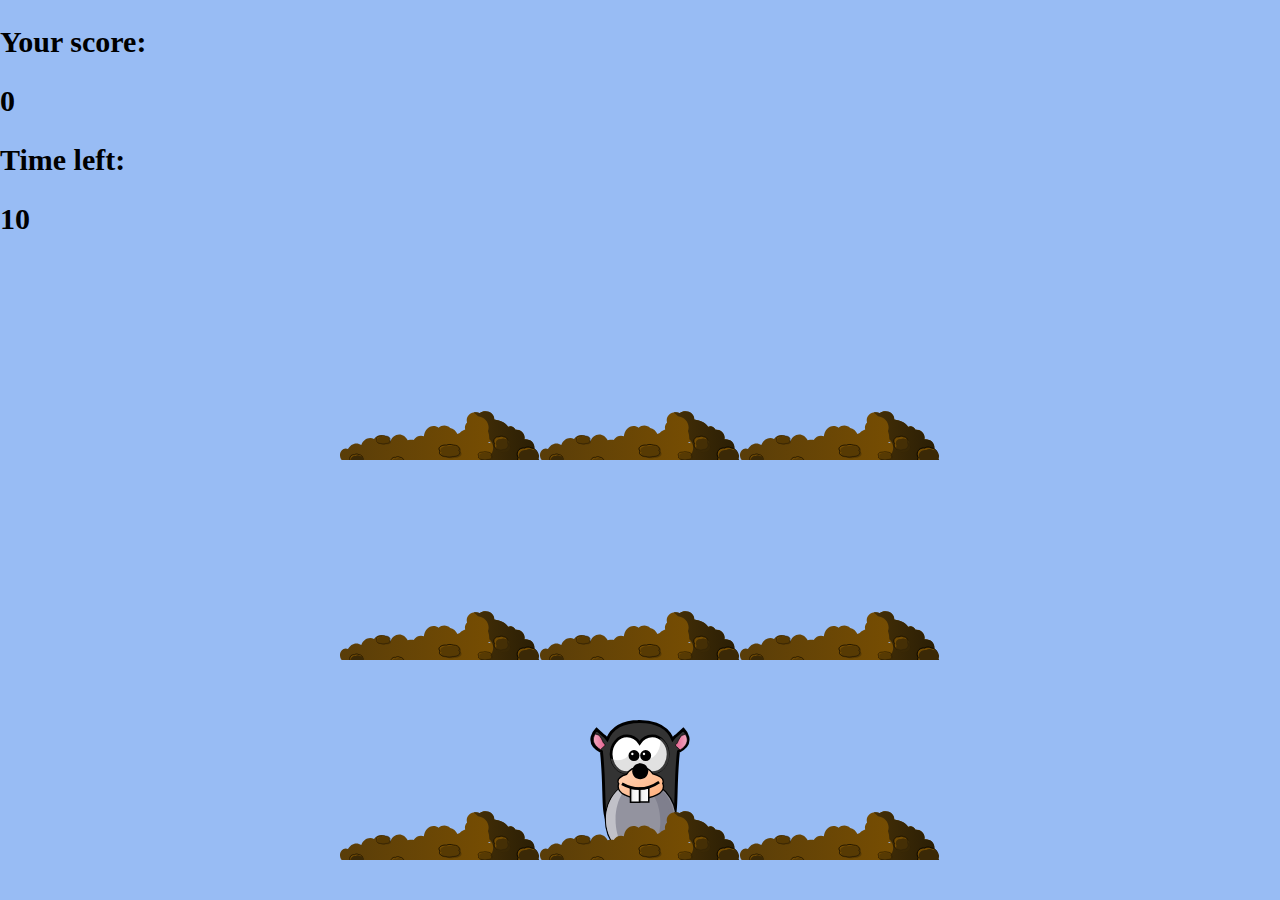
==== index.html @ 897bac55 "done" ====
<!DOCTYPE html>
<html lang="en">

<head>
    <meta charset="UTF-8">
    <title>Whack a Mole!</title>
    <link rel="stylesheet" href="styles.css">
</head>

<body>
<h2 id="rs"></h2>
<h2>Your score:</h2>
<h2 id="score">0</h2>

<h2>Time left:</h2>
<h2 id="time-left">10</h2>

<div class="grid">
    <div class="square" id="1">
        <div class="mole"></div>
    </div>

    <div class="square" id="2">
        <div class="mole"></div>
    </div>

    <div class="square" id="3">
        <div class="mole"></div>
    </div>

    <div class="square" id="4">
        <div class="mole"></div>
    </div>

    <div class="square" id="5">
        <div class="mole"></div>
    </div>

    <div class="square" id="6">
        <div class="mole"></div>
    </div>

    <div class="square" id="7">
        <div class="mole"></div>
    </div>

    <div class="square" id="8">
        <div class="mole"></div>
    </div>

    <div class="square" id="9">
        <div class="mole"></div>
    </div>

</div>
<script src="game.js"></script>
</body>
</html>
---- styles.css ----
html {
    font-size: 20px;
    background: #98BCF4;
}

body {
    padding: 0;
    margin: 0;
    text-align: left;
}

h1 {
    text-align: left;
    font-size: 100px;
    line-height: 1;
    margin-bottom: 0;
}

.grid {
    width: 600px;
    height: 600px;
    display:flex;
    flex-wrap:wrap;
    margin: 0 auto;
    
}

.square{
    flex: 1 0 33.33%;
    overflow: hidden;
    position: relative;
}

.square:after{
    display:block;
    background: url(dirt.svg) bottom center no-repeat;
    background-size:contain;
    content: '';
    width: 100%;
    height: 90px;
    position: absolute;
    z-index: 2;
    bottom: -30px;
}

.mole {
    background: url('mole.svg') bottom center no-repeat;
    background-size: 50%;
    position: absolute;
    top: 100%;
    width: 100%;
    height: 100%;
    transition: all 0.4s;
}

.square.up .mole{
    top:0;
}
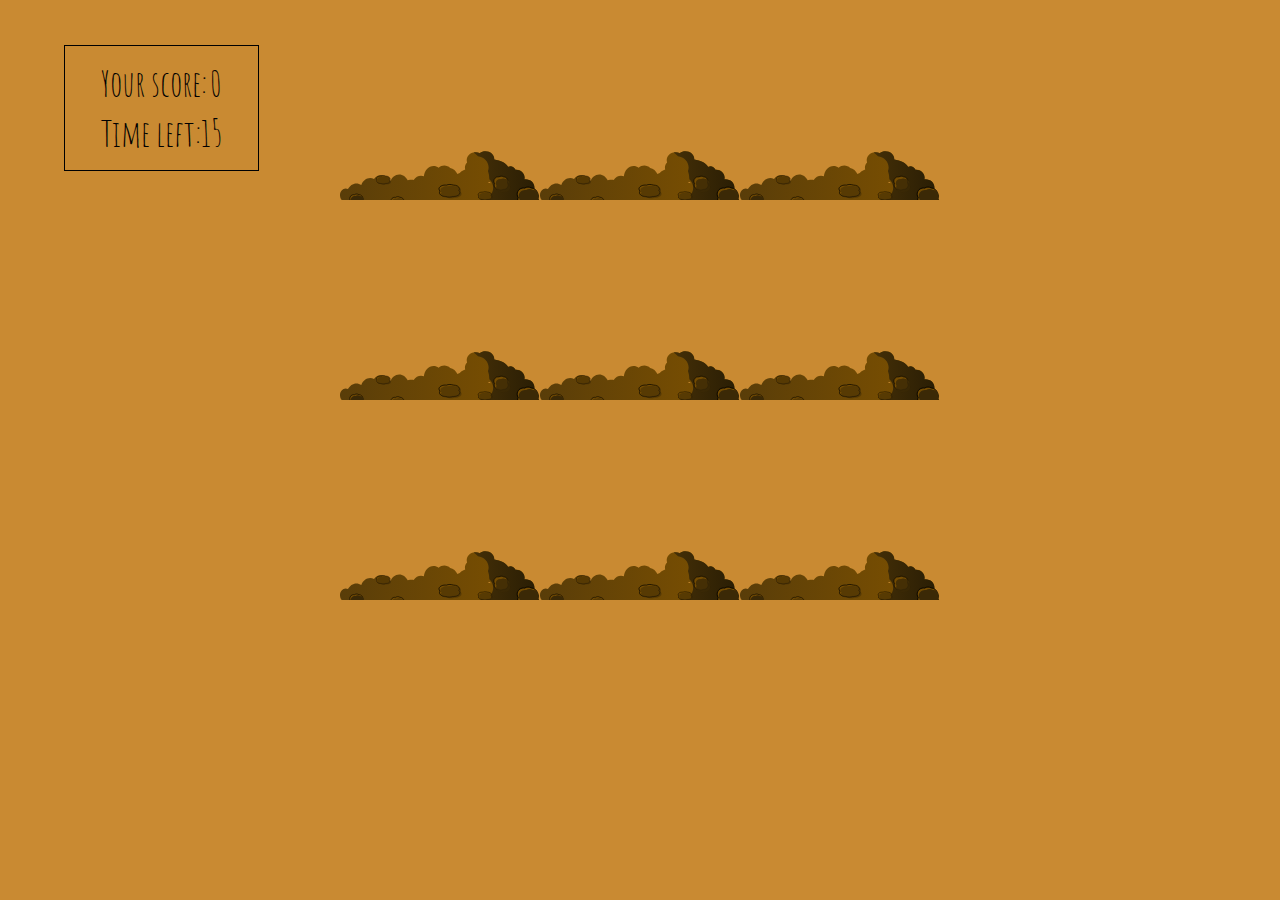
==== commit 4a6b880f: "them am thanh" ====
--- a/index.html
+++ b/index.html
@@ -5,15 +5,15 @@
     <meta charset="UTF-8">
     <title>Whack a Mole!</title>
     <link rel="stylesheet" href="styles.css">
+    <link href="https://fonts.googleapis.com/css2?family=Amatic+SC:wght@700&family=Great+Vibes&display=swap" rel="stylesheet">
 </head>
 
 <body>
-<h2 id="rs"></h2>
-<h2>Your score:</h2>
-<h2 id="score">0</h2>
 
-<h2>Time left:</h2>
-<h2 id="time-left">10</h2>
+<div class="scoretable">
+    <div>Your score:  <span id="score"> 0</span></div>
+    <div>Time left: <span id="time-left"> 15</span></div>
+</div>
 
 <div class="grid">
     <div class="square" id="1">
@@ -51,7 +51,6 @@
     <div class="square" id="9">
         <div class="mole"></div>
     </div>
-
 </div>
 <script src="game.js"></script>
 </body>
--- a/styles.css
+++ b/styles.css
@@ -1,19 +1,14 @@
 html {
-    font-size: 20px;
-    background: #98BCF4;
+    background: #c98a32;
+    font-family: 'Amatic SC', cursive;
+    font-size: 150%;
 }
 
 body {
     padding: 0;
     margin: 0;
     text-align: left;
-}
-
-h1 {
-    text-align: left;
-    font-size: 100px;
-    line-height: 1;
-    margin-bottom: 0;
+    cursor: url("bua.png"), auto;
 }
 
 .grid {
@@ -23,6 +18,24 @@
     flex-wrap:wrap;
     margin: 0 auto;
     
+}
+
+.scoretable {
+    font-size: 1.5rem;
+    height: 100px;
+    padding: 0.5rem 1.5rem;
+    display: flex;
+    flex-direction: column;
+    justify-content: space-around;
+    position: absolute;
+    left: 5%;
+    top: 5%;
+    border: 1px solid black;
+}
+
+.scoretable div {
+    display: flex;
+    justify-content: space-between;
 }
 
 .square{
@@ -55,4 +68,4 @@
 
 .square.up .mole{
     top:0;
-}+}
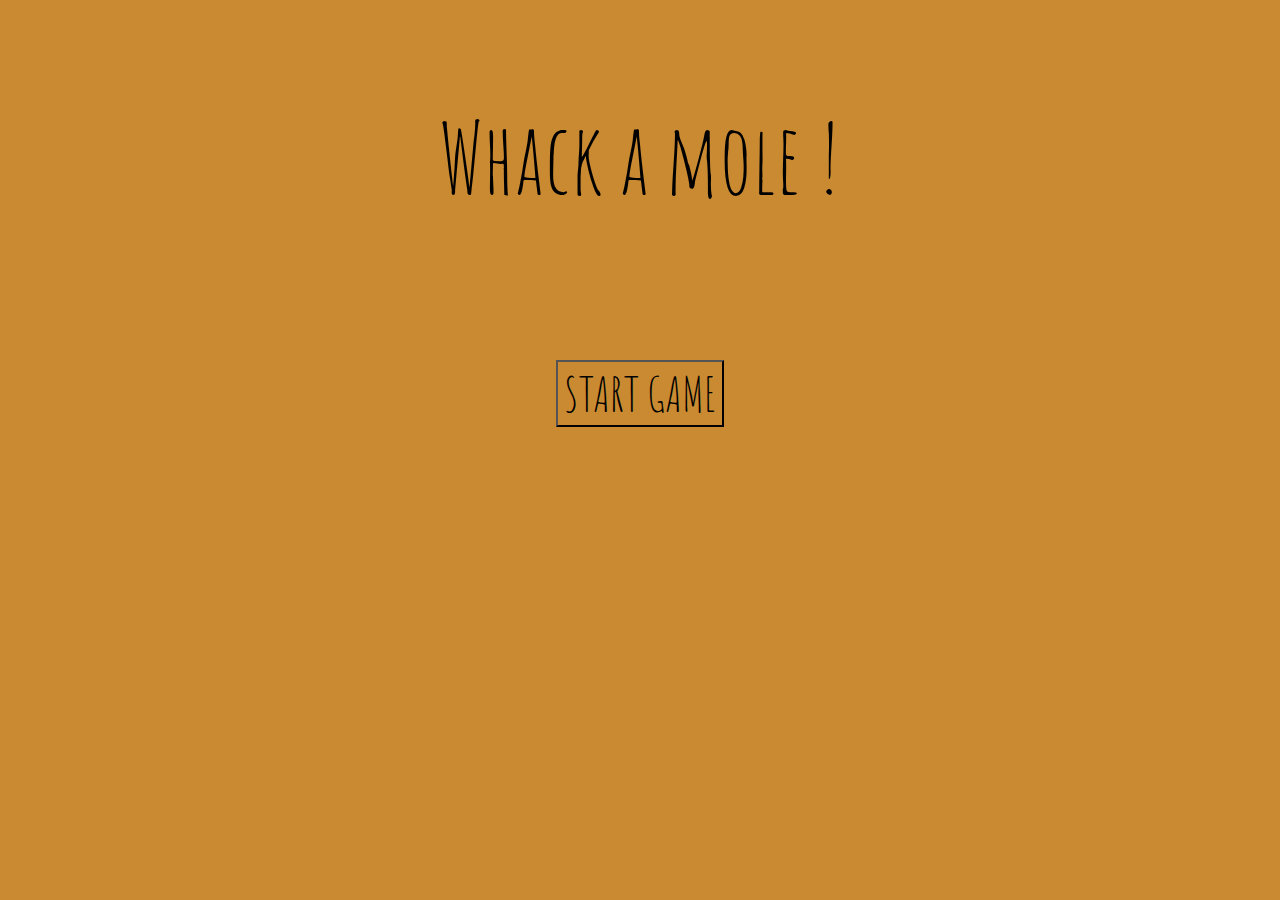
==== commit 056735bb: "done" ====
--- a/index.html
+++ b/index.html
@@ -1,57 +1,32 @@
 <!DOCTYPE html>
 <html lang="en">
-
 <head>
     <meta charset="UTF-8">
-    <title>Whack a Mole!</title>
-    <link rel="stylesheet" href="styles.css">
+    <title>Whack a mole</title>
     <link href="https://fonts.googleapis.com/css2?family=Amatic+SC:wght@700&family=Great+Vibes&display=swap" rel="stylesheet">
+    <style>
+        body {
+            font-family: 'Amatic SC', cursive;
+            font-size: 600%;
+            text-align: center;
+            justify-content: center;
+            align-items: center;
+            background: #c98a32;
+        }
+        button {
+            font-family: 'Amatic SC', cursive;
+            font-size: 50%;
+            background: #c98a32;
+        }
+    </style>
 </head>
-
 <body>
-
-<div class="scoretable">
-    <div>Your score:  <span id="score"> 0</span></div>
-    <div>Time left: <span id="time-left"> 15</span></div>
-</div>
-
-<div class="grid">
-    <div class="square" id="1">
-        <div class="mole"></div>
-    </div>
-
-    <div class="square" id="2">
-        <div class="mole"></div>
-    </div>
-
-    <div class="square" id="3">
-        <div class="mole"></div>
-    </div>
-
-    <div class="square" id="4">
-        <div class="mole"></div>
-    </div>
-
-    <div class="square" id="5">
-        <div class="mole"></div>
-    </div>
-
-    <div class="square" id="6">
-        <div class="mole"></div>
-    </div>
-
-    <div class="square" id="7">
-        <div class="mole"></div>
-    </div>
-
-    <div class="square" id="8">
-        <div class="mole"></div>
-    </div>
-
-    <div class="square" id="9">
-        <div class="mole"></div>
-    </div>
-</div>
-<script src="game.js"></script>
+    <p>Whack a mole !</p>
+    <button onclick="start()">START GAME</button>
+    <script>
+        function start() {
+            window.location = "index.html";
+        }
+    </script>
 </body>
 </html>